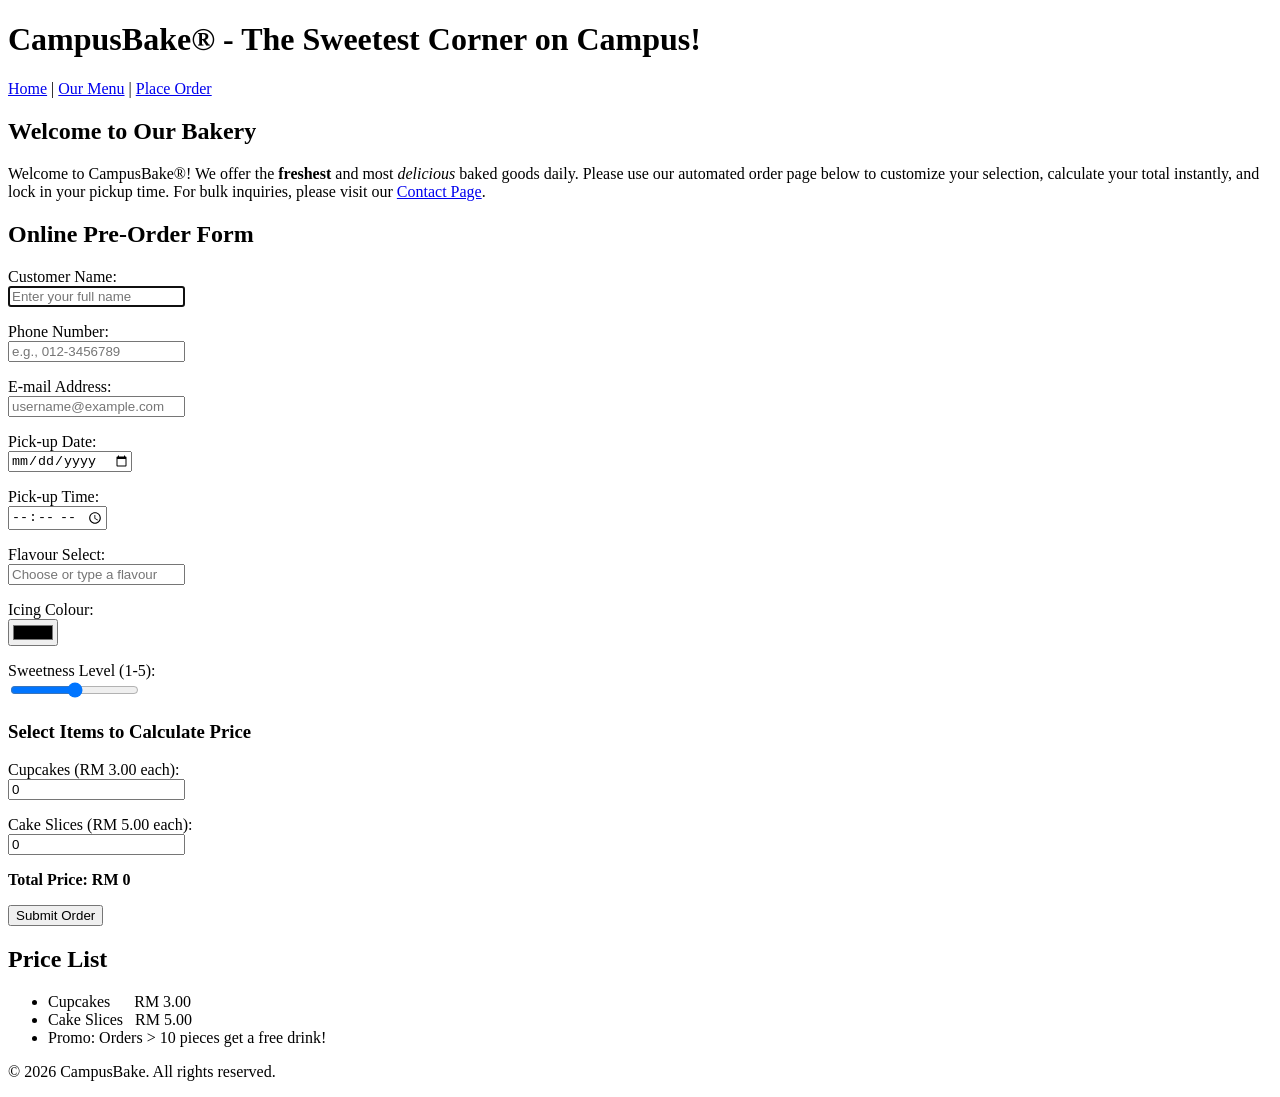
==== Lab3_ExerA/Lab3_ExerA.html @ e9831939 "Add files via upload" ====
<!DOCTYPE html>
<html lang="en">
<head>
    <meta charset="UTF-8">
    <title>Campus Bakery Online Order Page</title>
</head>
<body>

    <!-- 1. Header Section -->
    <div id="header">
        <h1>CampusBake&reg; <span>- The Sweetest Corner on Campus!</span></h1>
    </div>

    <!-- 2. Navigation Section -->
    <div id="nav">
        <a href="#home">Home</a> | 
        <a href="#menu">Our Menu</a> | 
        <a href="#order-form">Place Order</a>
    </div>

    <!-- 3. Content Section (Contains Intro and Order Form) -->
    <div id="content">
        
        <!-- Block Element: Heading -->
        <h2>Welcome to Our Bakery</h2>
        
        <!-- Block Element: Paragraph with Inline Elements (strong, em, a) -->
        <p>
            Welcome to CampusBake&reg;! We offer the <strong>freshest</strong> and most <em>delicious</em> baked goods daily. 
            Please use our automated order page below to customize your selection, calculate your total instantly, and lock in your pickup time. 
            For bulk inquiries, please visit our <a href="#contact">Contact Page</a>.
        </p>

        <!-- 5 & 6. Order Form with HTML5 Elements and Price Calculator -->
        <div>
            <h2>Online Pre-Order Form</h2>
            <form id="order-form" oninput="total.value = (parseInt(cupcakes.value) * 3 + parseInt(slices.value) * 5)">
                
                <!-- Block Element: Fieldset to group inputs -->
                <p>
                    <label for="cust-name">Customer Name:</label><br>
                    <input type="text" id="cust-name" name="cust-name" placeholder="Enter your full name" required autofocus>
                </p>

                <p>
                    <label for="phone">Phone Number:</label><br>
                    <input type="tel" id="phone" name="phone" placeholder="e.g., 012-3456789" required>
                </p>

                <p>
                    <label for="email">E-mail Address:</label><br>
                    <input type="email" id="email" name="email" placeholder="username@example.com" required>
                </p>

                <p>
                    <label for="pickup-date">Pick-up Date:</label><br>
                    <input type="date" id="pickup-date" name="pickup-date">
                </p>

                <p>
                    <label for="pickup-time">Pick-up Time:</label><br>
                    <input type="time" id="pickup-time" name="pickup-time">
                </p>

                <p>
                    <label for="flavour-input">Flavour Select:</label><br>
                    <input type="text" id="flavour-input" name="flavour" list="flavours" placeholder="Choose or type a flavour">
                    <datalist id="flavours">
                        <option value="Chocolate Fudge">
                        <option value="Classic Vanilla">
                        <option value="Red Velvet">
                        <option value="Strawberry Shortcake">
                    </datalist>
                </p>

                <p>
                    <label for="icing-color">Icing Colour:</label><br>
                    <input type="color" id="icing-color" name="icing-color" value="#000000">
                </p>

                <p>
                    <label for="sweetness">Sweetness Level (1-5):</label><br>
                    <input type="range" id="sweetness" name="sweetness" min="1" max="5" step="1" value="3">
                </p>

                <h3>Select Items to Calculate Price</h3>
                <p>
                    <label for="cupcakes">Cupcakes (RM 3.00 each):</label><br>
                    <input type="number" id="cupcakes" name="cupcakes" min="0" value="0">
                </p>

                <p>
                    <label for="slices">Cake Slices (RM 5.00 each):</label><br>
                    <input type="number" id="slices" name="slices" min="0" value="0">
                </p>

                <p>
                    <strong>Total Price: RM <output name="total" for="cupcakes slices">0</output></strong>
                </p>

                <p>
                    <input type="submit" value="Submit Order">
                </p>
            </form>
        </div>
    </div>

    <!-- 4. Sidebar Section -->
    <div id="sidebar">
        <h2>Price List</h2>
        <!-- Block Element: Unordered List demonstrating HTML entities -->
        <ul>
            <li>Cupcakes &nbsp;&nbsp;&nbsp;&nbsp; RM 3.00</li>
            <li>Cake Slices &nbsp; RM 5.00</li>
            <li>Promo: Orders &gt; 10 pieces get a free drink!</li>
        </ul>
    </div>

    <!-- 4. Footer Section -->
    <div id="footer">
        <p>&copy; 2026 CampusBake. All rights reserved.</p>
    </div>

</body>
</html>

<!-- 
TESTING OBSERVATIONS:
1. When clicking the "Submit Order" button with all fields empty, the browser halts the submission process, scrolls back to the top of the form, highlights the "Customer Name" field, and displays a popup tip saying "Please fill out this field."
2. After entering "myemail" into the E-mail input box and attempting to submit again, the form prevents submission once more. It brings up a validation warning indicating that the input is invalid because it is missing an "@" character in the email address.
-->
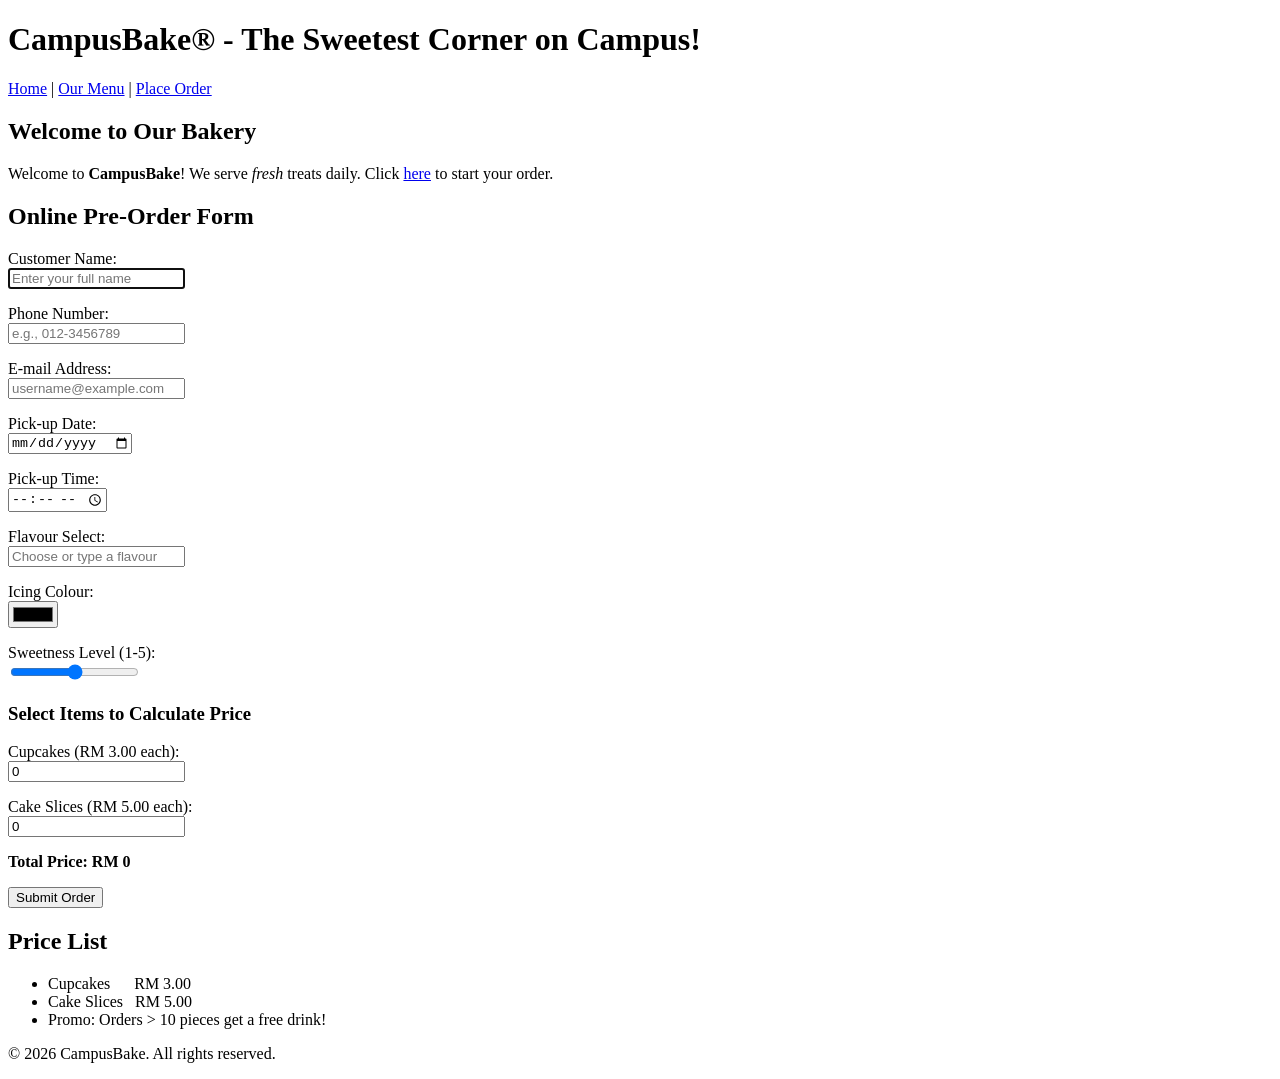
==== commit 0f81fe9f: "Add files via upload" ====
--- a/Lab3_ExerA/Lab3_ExerA.html
+++ b/Lab3_ExerA/Lab3_ExerA.html
@@ -26,9 +26,8 @@
         
         <!-- Block Element: Paragraph with Inline Elements (strong, em, a) -->
         <p>
-            Welcome to CampusBake&reg;! We offer the <strong>freshest</strong> and most <em>delicious</em> baked goods daily. 
-            Please use our automated order page below to customize your selection, calculate your total instantly, and lock in your pickup time. 
-            For bulk inquiries, please visit our <a href="#contact">Contact Page</a>.
+            Welcome to <strong>CampusBake</strong>! We serve <em>fresh</em> treats daily. Click <a href="#order-form">here</a> to start your order.
+
         </p>
 
         <!-- 5 & 6. Order Form with HTML5 Elements and Price Calculator -->
@@ -108,7 +107,6 @@
     <!-- 4. Sidebar Section -->
     <div id="sidebar">
         <h2>Price List</h2>
-        <!-- Block Element: Unordered List demonstrating HTML entities -->
         <ul>
             <li>Cupcakes &nbsp;&nbsp;&nbsp;&nbsp; RM 3.00</li>
             <li>Cake Slices &nbsp; RM 5.00</li>
@@ -122,10 +120,4 @@
     </div>
 
 </body>
-</html>
-
-<!-- 
-TESTING OBSERVATIONS:
-1. When clicking the "Submit Order" button with all fields empty, the browser halts the submission process, scrolls back to the top of the form, highlights the "Customer Name" field, and displays a popup tip saying "Please fill out this field."
-2. After entering "myemail" into the E-mail input box and attempting to submit again, the form prevents submission once more. It brings up a validation warning indicating that the input is invalid because it is missing an "@" character in the email address.
--->
+</html>
